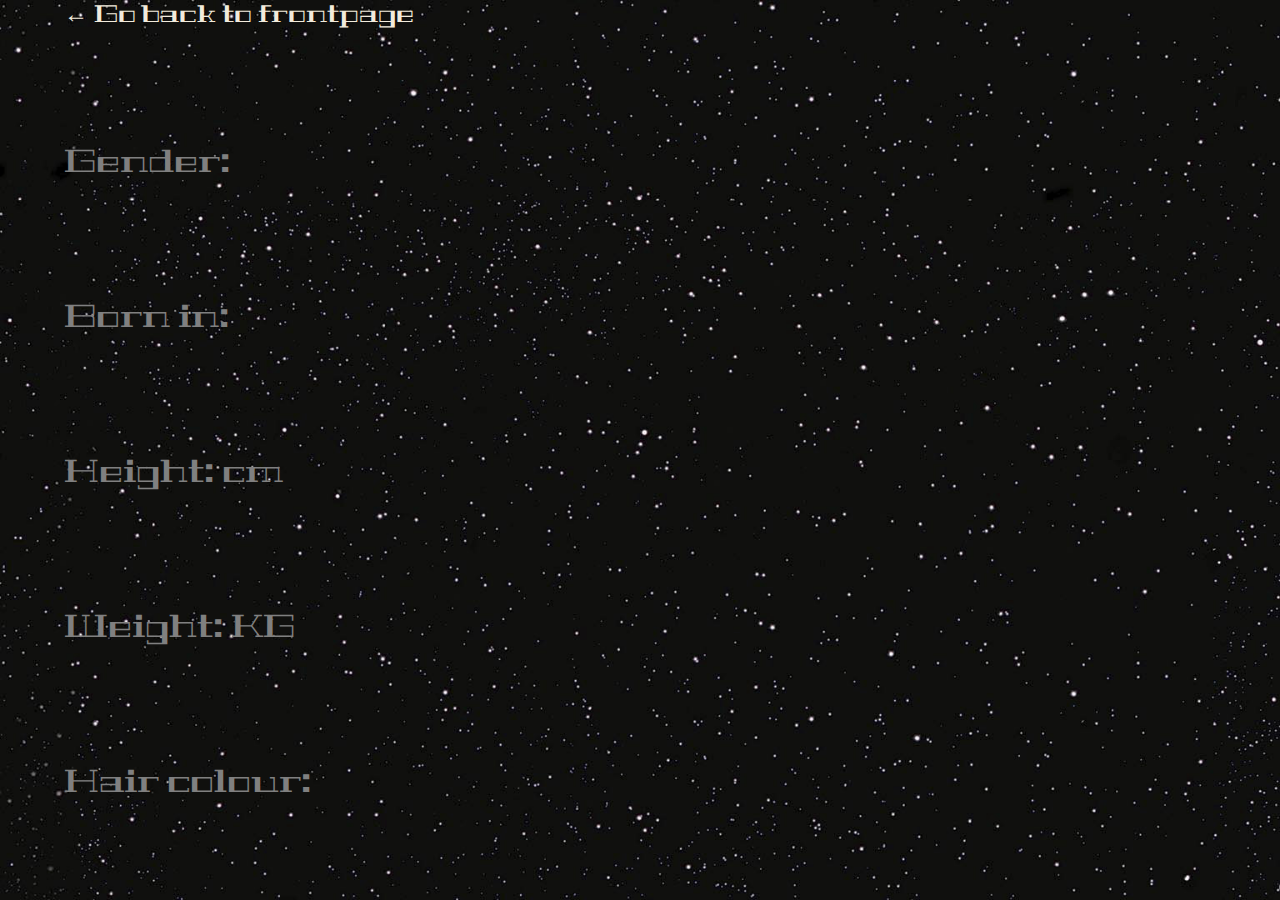
==== character-sheet.html @ 4564e477 "ahahah i forgot" ====
<!DOCTYPE html>
<html lang="en">

<head>
    <meta charset="UTF-8">
    <meta name="viewport" content="width=device-width, initial-scale=1.0">
    <title>Document</title>
    <link rel="stylesheet" href="css/style.css">
</head>
<body>
    <main>
        <div class="wrapper">
            <article id="characterDescription">
                <div class="header">
                    <span class="goBack" onclick="transitionToPage('index.html')">&larr; Go back to frontpage</span>

                    <h1 class="characterName"></h1>
                </div>
                <p>Gender: <span class="characterGender"> </span></p>
                <p>Born in: <span class="characterBirthYear"></span></p>
                <!-- <p>Born/lives on: <span class="characterHomeWorld"></span></p> -->
                <p>Height: <span class="characterHeight"></span>cm</p>
                <p>Weight: <span class="characterWeight"> </span> KG</p>
                <p>Hair colour: <span class="characterHairColor"></span></p>
            </article>

        </div>

    </main>



    <script src="js/character.js" defer></script>
</body>

</html>
---- css/style.css ----
@import url('https://fonts.googleapis.com/css2?family=Alata&display=swap');
@import url('https://fonts.googleapis.com/css2?family=Geostar+Fill&display=swap');


* {
    margin: 0;
    padding: 0;
    box-sizing: border-box;
}

body {
    width: 100vw;
    height: 100vh;
    background-image: url(./../img/star-wars-backgrounds-25.jpg);
    background-position: center;
    background-size: cover;
    background-repeat: no-repeat;
    font-family: 'Alata', sans-serif;
    transition: opacity .5s;

}
#characterCard {
    background-image: url(./../img/SecondaryBackground.jpg);
    background-position: center;
    background-size: cover;
    background-repeat: no-repeat;
    transition: opacity .5s;
}
.wrapper {
    width: 90%;
    height: 100vh;
    margin: 0 auto;
    
}

h1,h2,h3,h4,h5,h6 {
    font-family: "Geostar Fill", cursive;
    text-align: center;
    color: var(--text-colour);
    
}
h1 {
    font-size: 3em;
}
h2 {
    font-size: 2em;
    border-bottom: dashed 5px var(--lightest-background-colour);
}
h3 {
    font-size: 1.5em;
    
}

li {
    list-style-type: none;
    font-weight: lighter;
}

ul li a,p {
    color: var(--text-colour);
    text-decoration: none;
    font-size: 1.5em;
}

nav.navBar {
    display: flex;
    justify-content: center;
    align-items: center;
}

/* #region Link Nav */
.starwarsButton {
    /* Button styling */
    border: solid snow thin;
    border-top-left-radius: 10px;
    border-top-right-radius: 2px;
    border-bottom-left-radius: 2px;
    border-bottom-right-radius: 10px;
    font-weight: bold;
    color: white;
    text-shadow: 0.10em 0.10em rgba(0, 0, 0, 0.65);
    
    background-position: center;
    background-size: cover;
    background-repeat: no-repeat;
    
}

a.starwarsButton {
    padding: 25px;
    margin: 8px;
    width: 200px;
    height: 80px;
}

/* Specific destinations - styling for each button */
#hoth {
    background-image: url(../img/hoth.jpg);
}

#tatooine {
    background-image: url(../img/tatooine.jpeg);
}

#endor {
    background-image: url(../img/endor.jpg);
}

#dagobah {
    background-image: url(../img/dagobah.jpeg);
}

#jakku {
    background-image: url(../img/Jakku.jpeg);

}

#starKillerBase {
    background-image: url(../img/StarKillerBase.jpeg);
}

#serenno {
    background-image: url(../img/Serenno.jpg);
}
#deathStar {
    background-image: url(../img/DeathStar2jpg.jpg)
}
/* #endregion */

/* #region characterDescription */
#characterDescription {
    font-family: "Geostar Fill", cursive;
    height: 80vh;
}

#characterDescription p,span {
    font-size: 2em;
}

#characterDescription p{
    color: grey;
    margin-top: 100px;
}
#characterDescription span{
    color: var(--text-colour);
}
/* #endregion */

/* #region planetDescription */
#planetDescription {
    font-family: "Geostar Fill", cursive;
    height: 80vh;
}

#planetDescription p,span {
    font-size: 1.5em;
}

#planetDescription p{
    color: grey;
    margin-top: 100px;
}
#planetDescription span{
    color: var(--text-colour);
}


:root {
    --text-colour: #F2EBDC;
    --background-colour: #25314069;
    --background-colour-noTransparance: #253140;
    --lighter-background-colour: #3C5973;
    --lightest-background-colour: #7C92A6;
}

.header {
    display: flex;
    width: 100%;
    justify-content: space-between;
}


/* 
Color Theme Swatches in Hex
.FAR-FAR-AWAY-PT.2-1-hex { color: #97A699; }
.FAR-FAR-AWAY-PT.2-2-hex { color: #647362; }
.FAR-FAR-AWAY-PT.2-3-hex { color: #400D0D; }
.FAR-FAR-AWAY-PT.2-4-hex { color: #260A0A; }
.FAR-FAR-AWAY-PT.2-5-hex { color: #D94848; }

Color Theme Swatches in RGBA
.FAR-FAR-AWAY-PT.2-1-rgba { color: rgba(150, 165, 153, 1); }
.FAR-FAR-AWAY-PT.2-2-rgba { color: rgba(99, 114, 97, 1); }
.FAR-FAR-AWAY-PT.2-3-rgba { color: rgba(63, 12, 12, 1); }
.FAR-FAR-AWAY-PT.2-4-rgba { color: rgba(38, 9, 9, 1); }
.FAR-FAR-AWAY-PT.2-5-rgba { color: rgba(216, 71, 71, 1); }

Color Theme Swatches in HSLA
.FAR-FAR-AWAY-PT.2-1-hsla { color: hsla(129, 7, 62, 1); }
.FAR-FAR-AWAY-PT.2-2-hsla { color: hsla(112, 8, 41, 1); }
.FAR-FAR-AWAY-PT.2-3-hsla { color: hsla(0, 66, 15, 1); }
.FAR-FAR-AWAY-PT.2-4-hsla { color: hsla(0, 60, 9, 1); }
.FAR-FAR-AWAY-PT.2-5-hsla { color: hsla(0, 65, 56, 1); } */
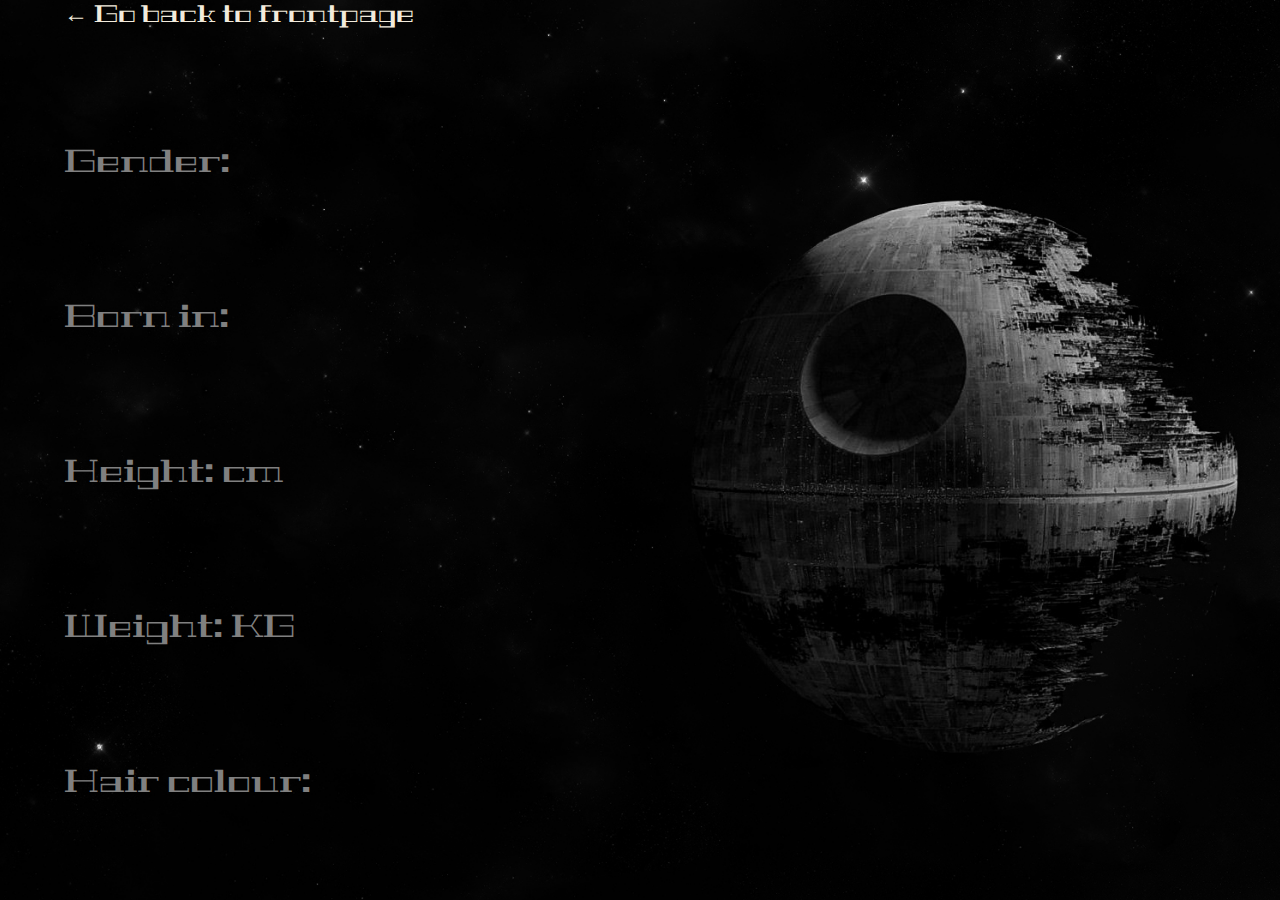
==== commit ff918905: "giving main class for custom background" ====
--- a/character-sheet.html
+++ b/character-sheet.html
@@ -8,7 +8,7 @@
     <link rel="stylesheet" href="css/style.css">
 </head>
 <body>
-    <main>
+    <main id="characterCard">
         <div class="wrapper">
             <article id="characterDescription">
                 <div class="header">
